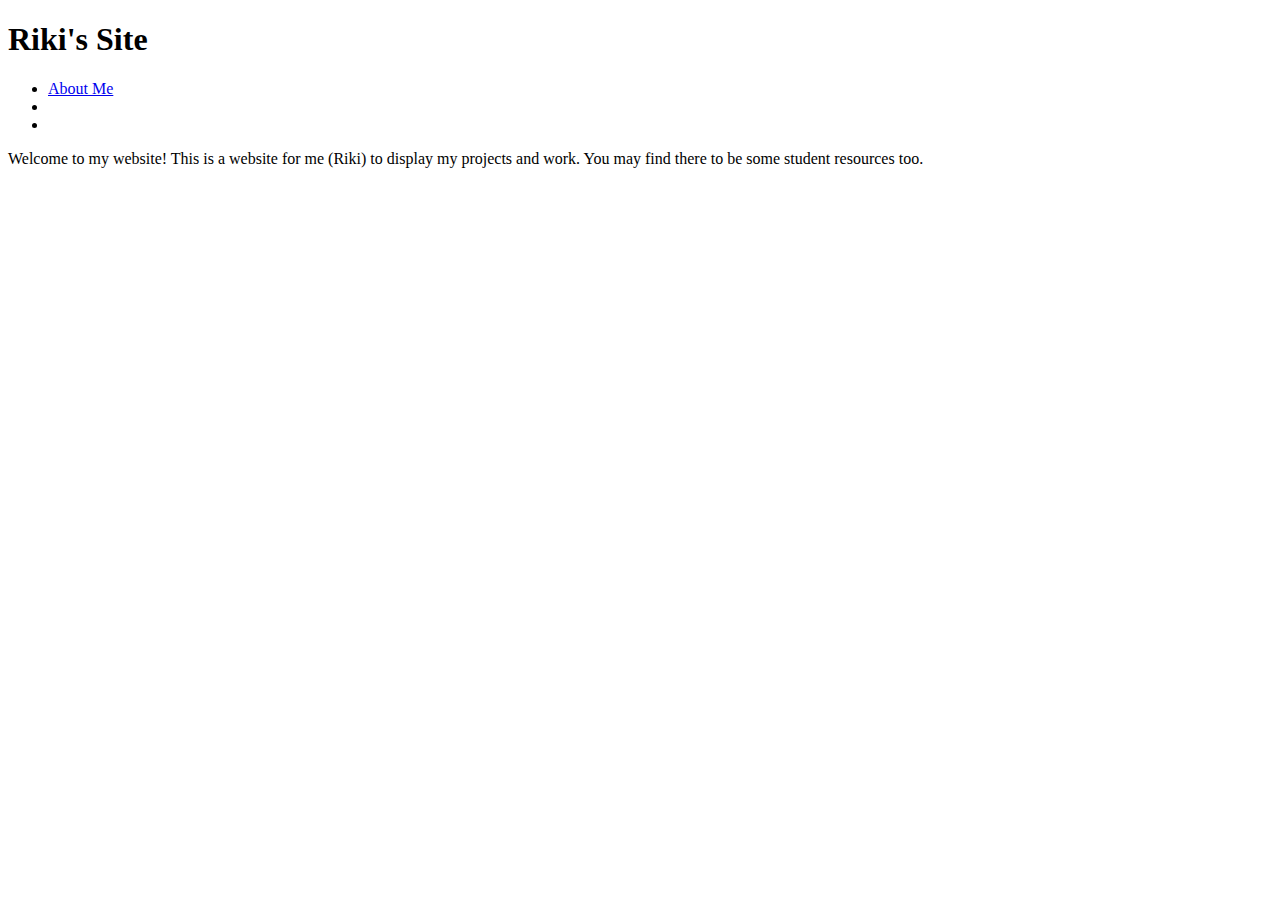
==== index.html @ 6212ea0e "I did stuff" ====
<!DOCTYPE html>
<html>
<head>
    <title>Riki's Page</title>
</head>
<header>
    <h1>Riki's Site</h1>
    <nav>
        <ul>
            <li><a href="Blog Pages/aboutMe.html">About Me</a></li>
            <li></li>
            <li></li>
        </ul>
    </nav>
</header> 
<body>
    <p>
    Welcome to my website! This is a website for me (Riki) to display my projects and work. You may find there to be some student resources too.
    </p>
</body>

</html>
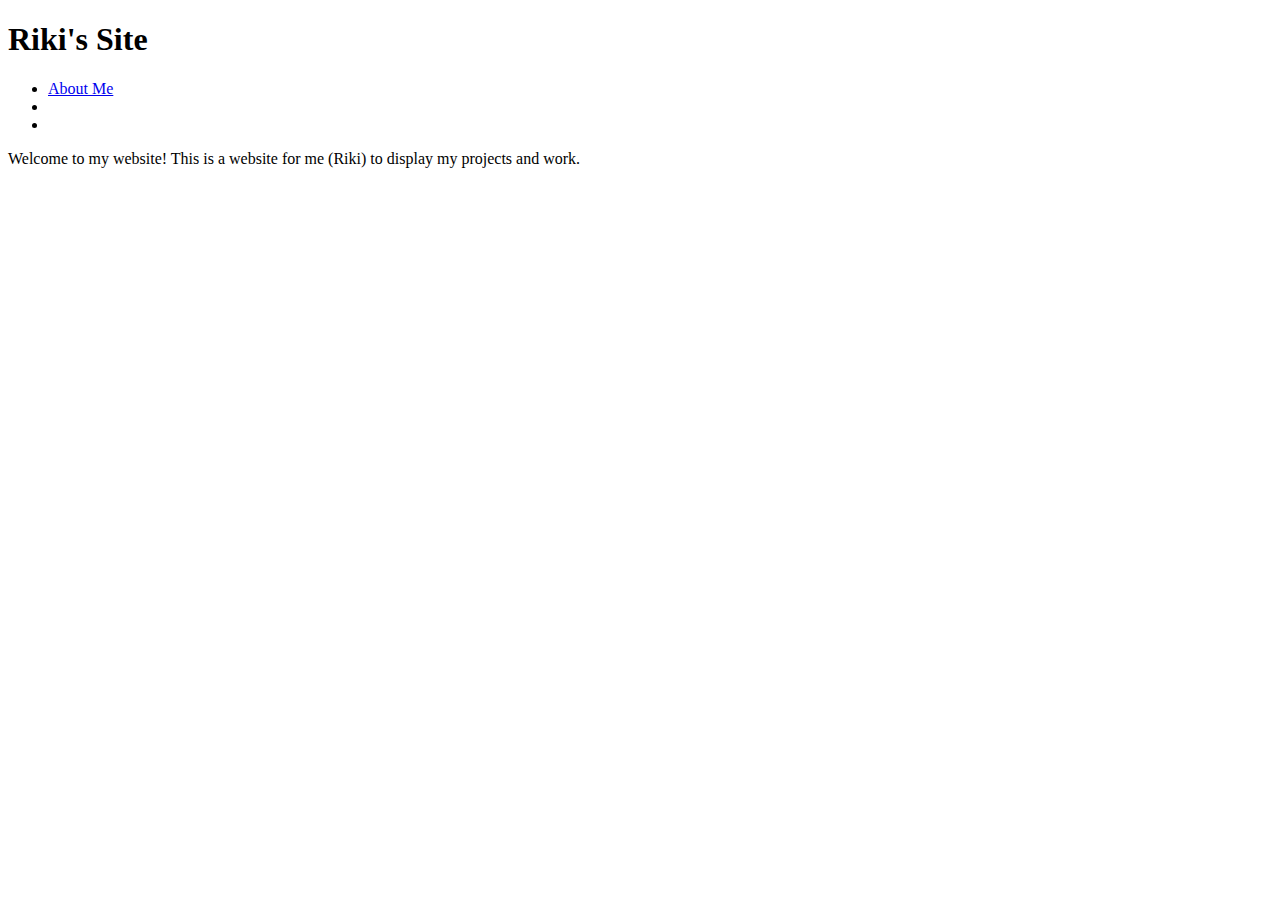
==== commit 6aa15c0c: "Update index.html" ====
--- a/index.html
+++ b/index.html
@@ -2,6 +2,7 @@
 <html>
 <head>
     <title>Riki's Page</title>
+    <link rel="stylesheet" href="style.css">
 </head>
 <header>
     <h1>Riki's Site</h1>
@@ -15,7 +16,7 @@
 </header> 
 <body>
     <p>
-    Welcome to my website! This is a website for me (Riki) to display my projects and work. You may find there to be some student resources too.
+    Welcome to my website! This is a website for me (Riki) to display my projects and work.
     </p>
 </body>
 
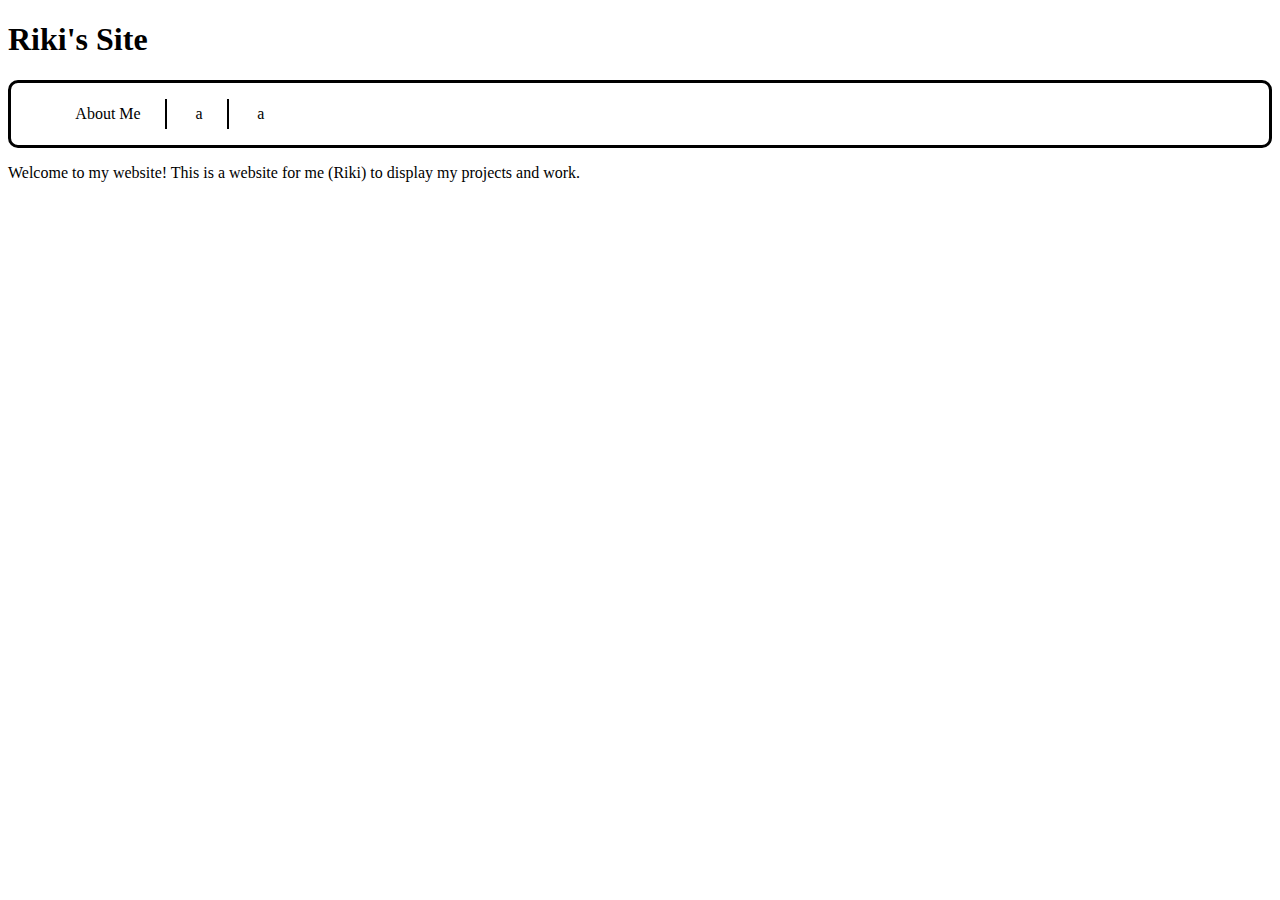
==== commit 6c99fd01: "toolbar things" ====
--- a/index.html
+++ b/index.html
@@ -5,12 +5,12 @@
     <link rel="stylesheet" href="style.css">
 </head>
 <header>
-    <h1>Riki's Site</h1>
+    <h1><a href="/index.html" class="hideLink">Riki's Site</a></h1>
     <nav>
-        <ul>
-            <li><a href="Blog Pages/aboutMe.html">About Me</a></li>
-            <li></li>
-            <li></li>
+        <ul id="navList">
+            <li><a href="Blog Pages/aboutMe.html" class="hideLink">About Me</a></li>
+            <li>a</li>
+            <li>a</li>
         </ul>
     </nav>
 </header> 
--- a/style.css
+++ b/style.css
@@ -0,0 +1,20 @@
+li {
+    display: inline-block;
+    padding: 0.5% 2%;
+}
+li:not(:last-child) {
+    border-right: 2px solid black;
+}
+
+ul #navList {
+    list-style-type: none;
+
+}
+nav {
+    border: 3px solid black;
+    border-radius: 10px;
+}
+.hideLink { 
+    color: inherit; 
+    text-decoration: none;
+} 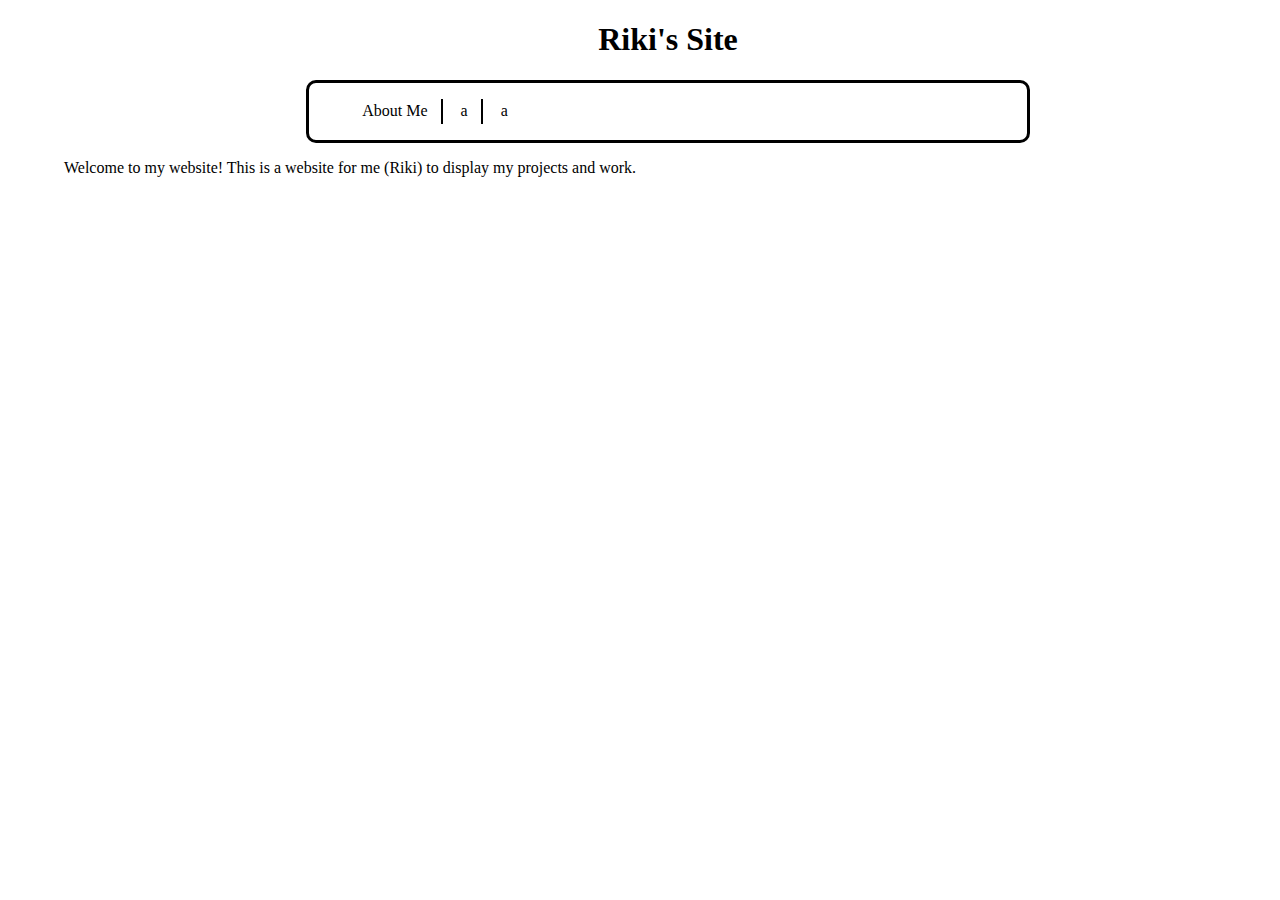
==== commit 72486f44: "Added some stuff like nav bar" ====
--- a/index.html
+++ b/index.html
@@ -5,7 +5,7 @@
     <link rel="stylesheet" href="style.css">
 </head>
 <header>
-    <h1><a href="/index.html" class="hideLink">Riki's Site</a></h1>
+    <h1><a href="index.html" class="hideLink">Riki's Site</a></h1>
     <nav>
         <ul id="navList">
             <li><a href="Blog Pages/aboutMe.html" class="hideLink">About Me</a></li>
--- a/style.css
+++ b/style.css
@@ -8,13 +8,20 @@
 
 ul #navList {
     list-style-type: none;
-
 }
 nav {
     border: 3px solid black;
     border-radius: 10px;
+    margin: 0% 20%;
+
 }
 .hideLink { 
     color: inherit; 
     text-decoration: none;
-} +} 
+header h1 {
+    text-align: center;
+}
+body { 
+    margin-left: 5%;
+}